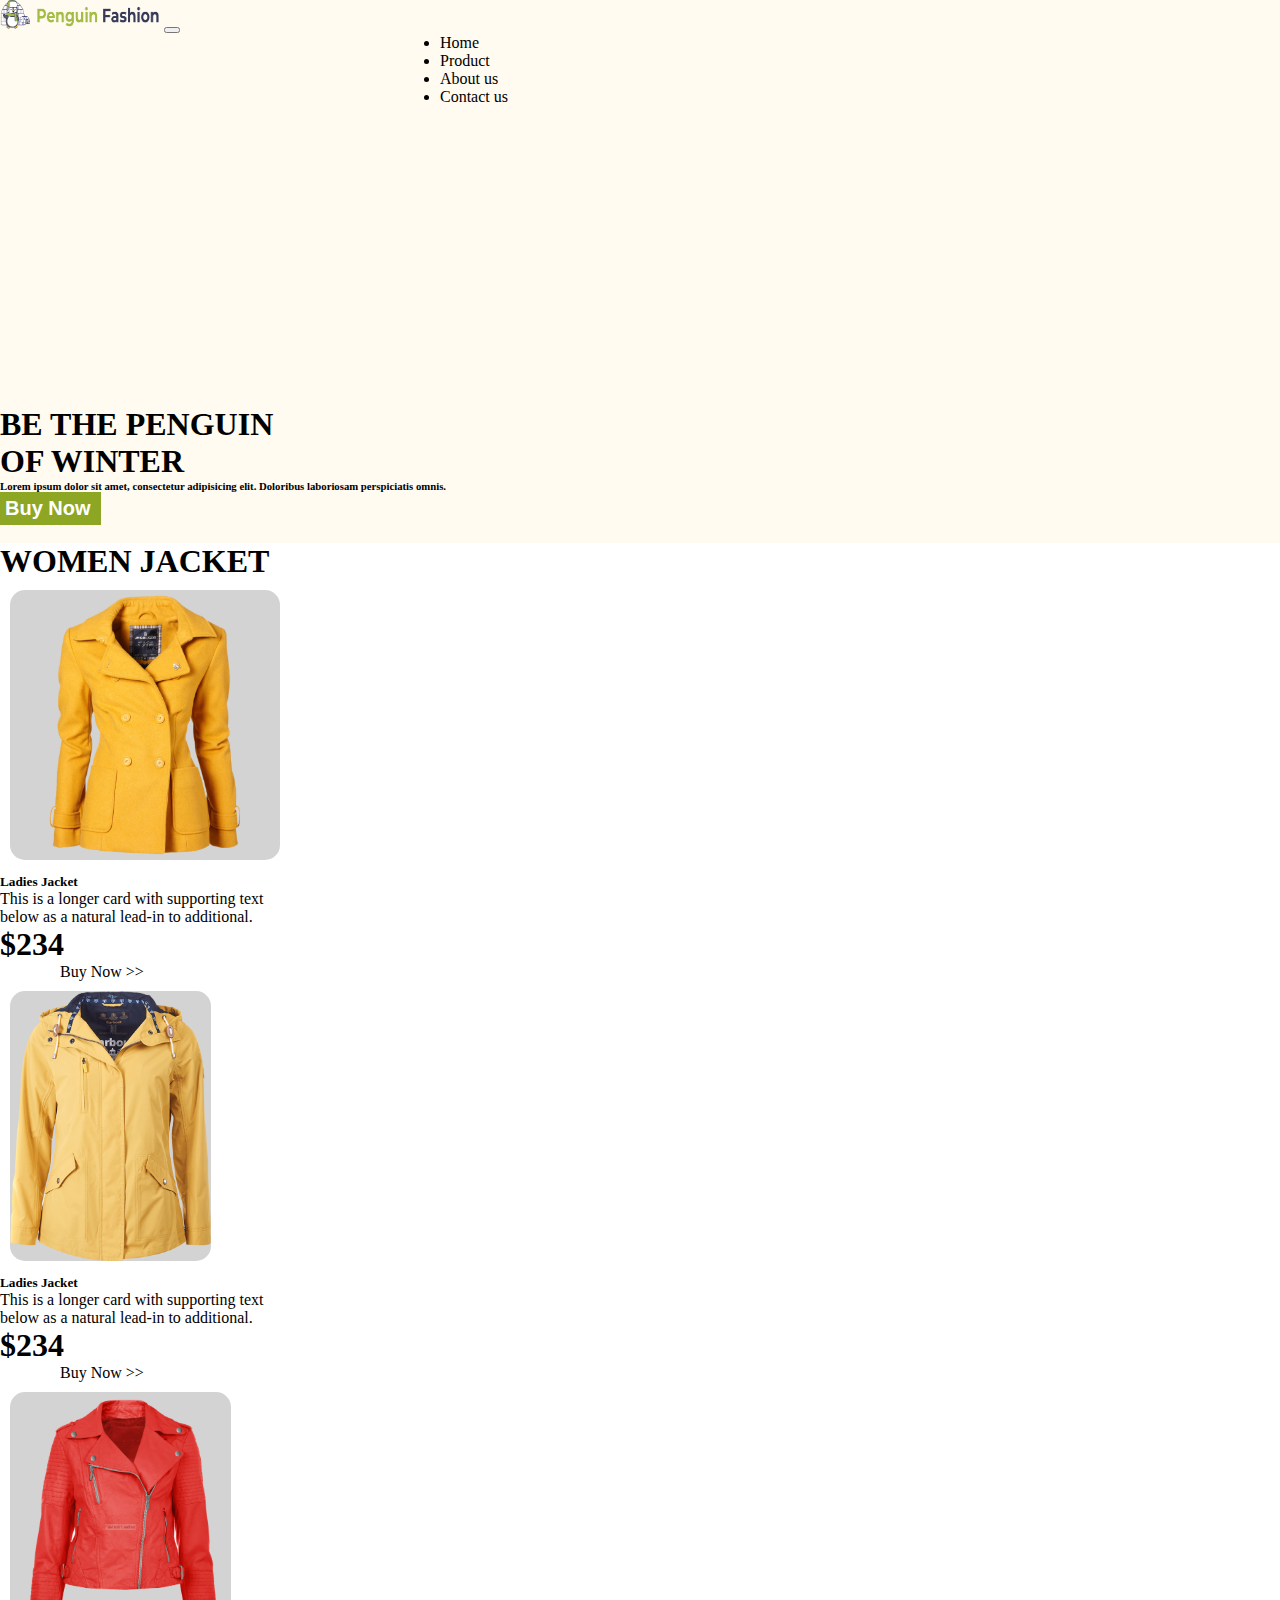
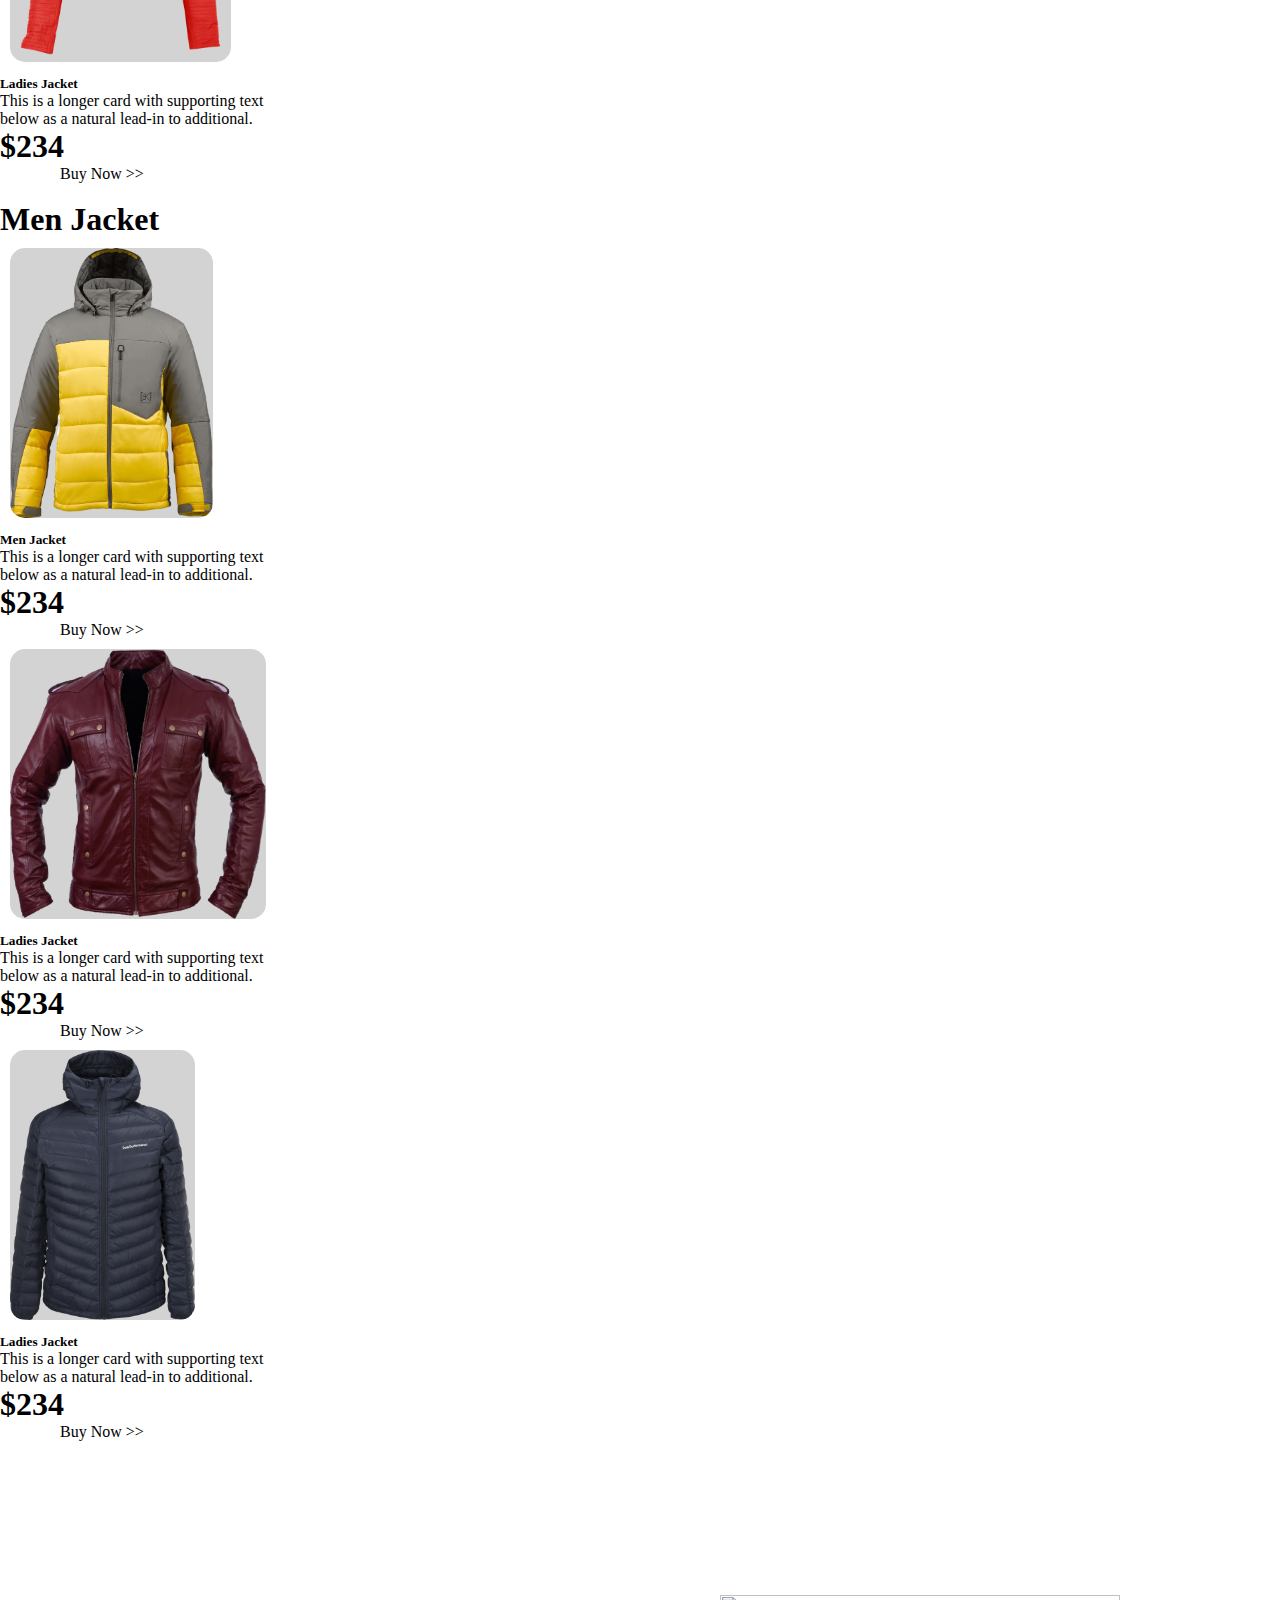
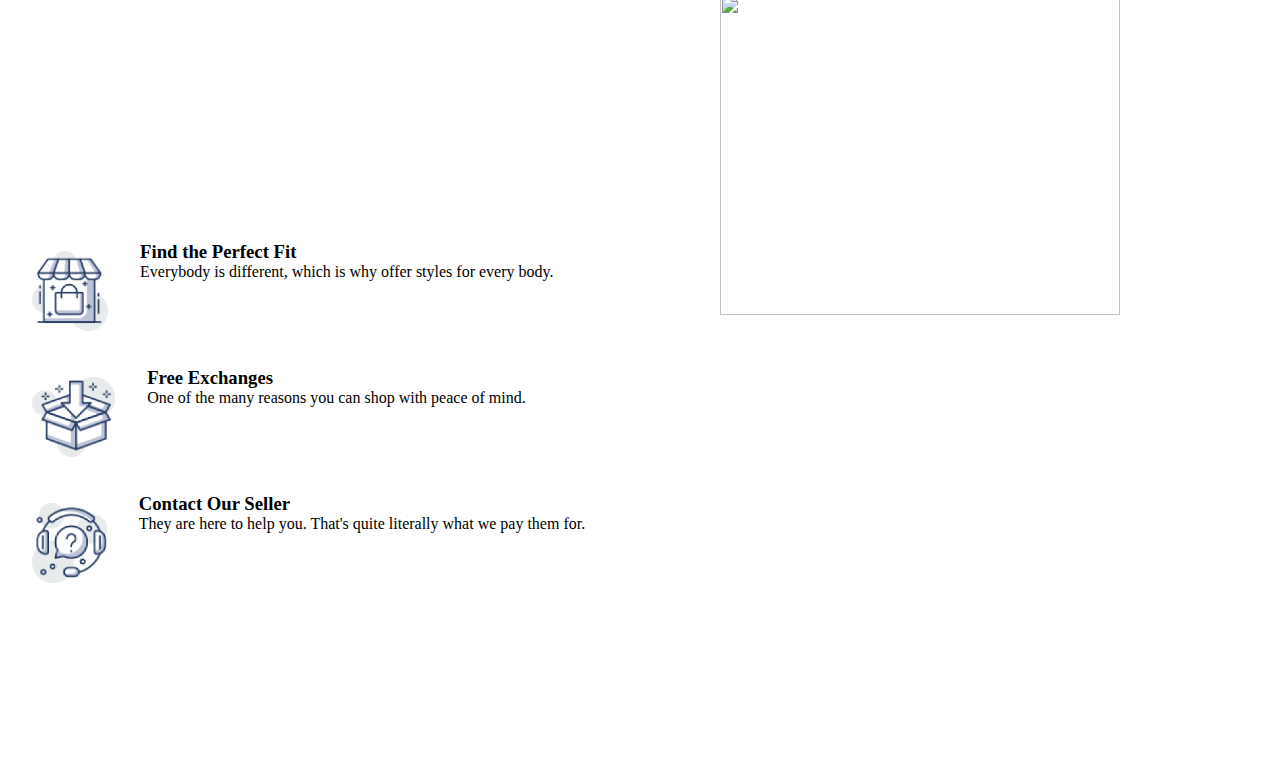
==== index.html @ c37ec5d0 "Files Added" ====
<!DOCTYPE html>
<html lang="en">

<head>
  <meta charset="UTF-8">
  <meta name="viewport" content="width=device-width, initial-scale=1.0">
  <title>Penguin Fashion</title>
  <link href="https://cdn.jsdelivr.net/npm/bootstrap@5.0.0-beta1/dist/css/bootstrap.min.css" rel="stylesheet"
    integrity="sha384-giJF6kkoqNQ00vy+HMDP7azOuL0xtbfIcaT9wjKHr8RbDVddVHyTfAAsrekwKmP1" crossorigin="anonymous">
  <link rel="stylesheet" href="index.css">
  <script src="https://kit.fontawesome.com/8cf637401c.js" crossorigin="anonymous"></script>
</head>

<body>
  <!--FFFBF0-->
  <main class="" style="background-color:#FFFBF0;">
    <!--Navbar Starting-->
    <div class="container">
      <nav class="navbar navbar-expand-lg navbar-light bg-light">
        <img src="Logo/logo.png" class="logo" alt="">
        <button class="navbar-toggler" type="button" data-toggle="collapse" data-target="#navbarText"
          aria-controls="navbarText" aria-expanded="false" aria-label="Toggle navigation">
          <span class="navbar-toggler-icon"></span>
        </button>
        <div class="collapse navbar-collapse" style="margin-left: 400px;" id="navbarText">
          <ul class="navbar-nav mr-auto">
            <li class="nav-item active">
              <a class="nav-link" href="index.html"><span style="color:black">Home</span></a>
            </li>
            <li class="nav-item">
              <a class="nav-link" href="#"><span style="color:black">Product</span></a>
            </li>
            <li class="nav-item">
              <a class="nav-link" href="#"><span style="color:black">About us</span></a>
            </li>
            <li class="nav-item">
              <a class="nav-link" href="#"><span style="color:black">Contact us</span></a>
            </li>
          </ul>

        </div>
      </nav>
    </div>

    <!--Shundori Apu and Text-->

    <div class="container second mt-5">
      <div class="row">
        <div class="col-md-6 justify-content-center align-items-center mt-5 main-text" style="margin-top: 60px;">
          <h1>BE THE PENGUIN<br>OF WINTER</h1>
          <h6>Lorem ipsum dolor sit amet, consectetur adipisicing elit. Doloribus laboriosam perspiciatis omnis.</h6>
          <button class="rounded"
            style="background-color: #8DA724;color: white;fill:white;border:0;padding:5px;padding-right: 10px;">
            <h2 style="font-size: 20px;"><i class="fas fa-shopping-cart"></i> Buy Now</h2>
          </button>
        </div>
        <div class="col-md-6"><img src="Image/main pic.png" class="img-fluid main-pic" alt=""></div>
      </div>
    </div>

  </main>

  <main>
    <div class="container iii mt-5 jacket sm">


      <div id="shoes" style="position:unset;" class="container mt-5 mb-5">
        <!--Womem Jacket-->
        <h1>WOMEN JACKET</h1>
        <div class="row justify-content-around">
          <div class="card shoe-card col-md-4 shadow gy-3 m-1 p-4" style="width: 18rem;">
            <img src="image/1-1.png" class="card-img-top jacket-img br m-1 p-4" alt="...">
            <div class="card-body">
              <h5 class="card-title">Ladies Jacket</h5>
              <p class="card-text">This is a longer card with supporting text below as a natural lead-in to additional.
              </p>
              <h1>$234</h1>
              <a style="margin-left: 60px;" href="#" class="btn btn-primary"><i class="fas fa-shopping-cart"></i> Buy
                Now >></a>
            </div>
          </div>
          <div class="card shoe-card col-md-4 shadow gy-3 m-1 p-4" style="width: 18rem;">
            <img src="image/1-2.png" class="card-img-top jacket-img br m-1 p-4" alt="...">
            <div class="card-body">
              <h5 class="card-title">Ladies Jacket</h5>
              <p class="card-text">This is a longer card with supporting text below as a natural lead-in to additional.
              </p>
              <h1>$234</h1>
              <a style="margin-left: 60px;" href="#" class="btn btn-primary"><i class="fas fa-shopping-cart"></i> Buy
                Now >></a>
            </div>
          </div>
          <div class="card shoe-card col-md-4 shadow gy-3 m-1 p-4" style="width: 18rem;">
            <img src="image/1-3.png" class="card-img-top jacket-img br m-1 p-4" alt="...">
            <div class="card-body">
              <h5 class="card-title">Ladies Jacket</h5>
              <p class="card-text">This is a longer card with supporting text below as a natural lead-in to additional.
              </p>
              <h1>$234</h1>
              <a style="margin-left: 60px;" href="#" class="btn btn-primary"><i class="fas fa-shopping-cart"></i> Buy
                Now >></a>
            </div>
          </div>
        </div>
      </div>
    </div>
    </div><br>
  </main>

  <div class="container">
    <h1 class="mb-4">Men Jacket</h1>
    <div class="row justify-content-center">
      <div class="card shoe-card col-md-4 shadow gy-3 m-1 p-4" style="width: 18rem;">
        <img src="image/2-1.png" class="card-img-top jacket-img br m-1 p-4" alt="...">
        <div class="card-body">
          <h5 class="card-title">Men Jacket</h5>
          <p class="card-text">This is a longer card with supporting text below as a natural lead-in to additional.
          </p>
          <h1>$234</h1>
          <a style="margin-left: 60px;" href="#" class="btn btn-primary"><i class="fas fa-shopping-cart"></i> Buy Now
            >></a>
        </div>
      </div>
      <div class="card shoe-card col-md-4 shadow gy-3 m-1 p-4" style="width: 18rem;">
        <img src="image/2-2.png" class="card-img-top jacket-img br m-1 p-4" alt="...">
        <div class="card-body">
          <h5 class="card-title">Ladies Jacket</h5>
          <p class="card-text">This is a longer card with supporting text below as a natural lead-in to additional.
          </p>
          <h1>$234</h1>
          <a style="margin-left: 60px;" href="#" class="btn btn-primary"><i class="fas fa-shopping-cart"></i> Buy Now
            >></a>
        </div>
      </div>
      <div class="card shoe-card col-md-4 shadow gy-3 m-1 p-4" style="width: 18rem;">
        <img src="image/2-3.png" class="card-img-top jacket-img br m-1 p-4" alt="...">
        <div class="card-body">
          <h5 class="card-title">Ladies Jacket</h5>
          <p class="card-text">This is a longer card with supporting text below as a natural lead-in to additional.
          </p>
          <h1>$234</h1>
          <a style="margin-left: 60px;" href="#" class="btn btn-primary"><i class="fas fa-shopping-cart"></i> Buy Now
            >></a>
        </div>
      </div>

 
      <div class="container box mt-5">
        <div class="frame f1 shadow">
          <div class="div"><img src="Logo/image 12.png" alt=""></div>
          <div class="details">
            <h3>Find the Perfect Fit</h3>
            <p>Everybody is different, which is why offer styles for every body.</p>
          </div>
        </div>
        <div class="frame f2 shadow">
          <div class="div"><img src="Logo/image 13.png" alt=""></div>
          <div class="details">
            <h3>Free Exchanges</h3>
            <p>One of the many reasons you can shop with peace of mind.</p>
          </div>
        </div>
        <div class="frame f3 shadow">
          <div class="div"><img src="Logo/image 14.png" alt=""></div>
          <div class="details">
            <h3>Contact Our Seller</h3>
            <p>They are here to help you. That's quite literally what we pay them for.</p>
          </div>
        </div>
        </div>

        <div class="frame-right"><img src="logo/right.png" alt=""></div>
      </div>
  


















</body>

</html>
---- index.css ----
*{margin:0}

.logo{height: 30px;
width: 160px;}

a{text-decoration: none;
color: black;}

.main-pic{margin-left: 100px;
height: 300px;}

.img{height: 17rem;
padding: 1rem;}

.second{margin-top: 300px;}

.others{margin-left:50px;}

.jacket-img {height:270px;
margin: 10px;
background-color: #D3D3D3;
}
.jacket-img img{margin-right: 20px;}

.br{border-radius: 15px;}
.bl{color:black;}

.men{margin-top: 100px;}

.box-logo{height: 70px;}

.box{margin-left: 60px;
border-radius: 20px;}
.con{margin-bottom: 30px;
border-radius: 20px;
border: 0;
}

.dibba img{height: 30px;}
.dibba{width: 3rem;}

.con{border-radius: 20px;}

.box{margin-left: 1rem;
border: ;
width: 50%;}
.frame{display:flex;
    width: 95%;
padding-right: 30px;
border-radius: 20px;
margin-top: 2rem;}
.div img{height: 5rem;
margin-top: 10px;
margin-left: 1rem;}
.details{margin-left: 2rem;}
.frame-right img{width: 25rem;
    margin-left: 7rem;
    height: 20rem;
float: right;
margin-bottom: 29rem;
border:;
margin-right: 2rem;
margin-top: 13rem}
.frame-right{border:;
width: 50%;margin-left: 32rem;
margin-top: -36rem;}
.main{margin-top: -10rem}

@media screen and (max-width: 700px) {
    body{width: 100%;}
  div.box{margin-top: 30rem;
width: 100%;
margin-bottom:-3rem;}
    ..frame{display:;}
    .div img{margin-left: 1rem;
    margin-top: 20px;}

    .frame-right{border:;
        width: 40%;margin-left: 32rem;
        margin-top: -50rem;
    margin-left: 17rem;
margin-bottom: 5rem;}
}
.frame-right img{margin-top: -1rem;}
.f1{margin-top: 25rem;}
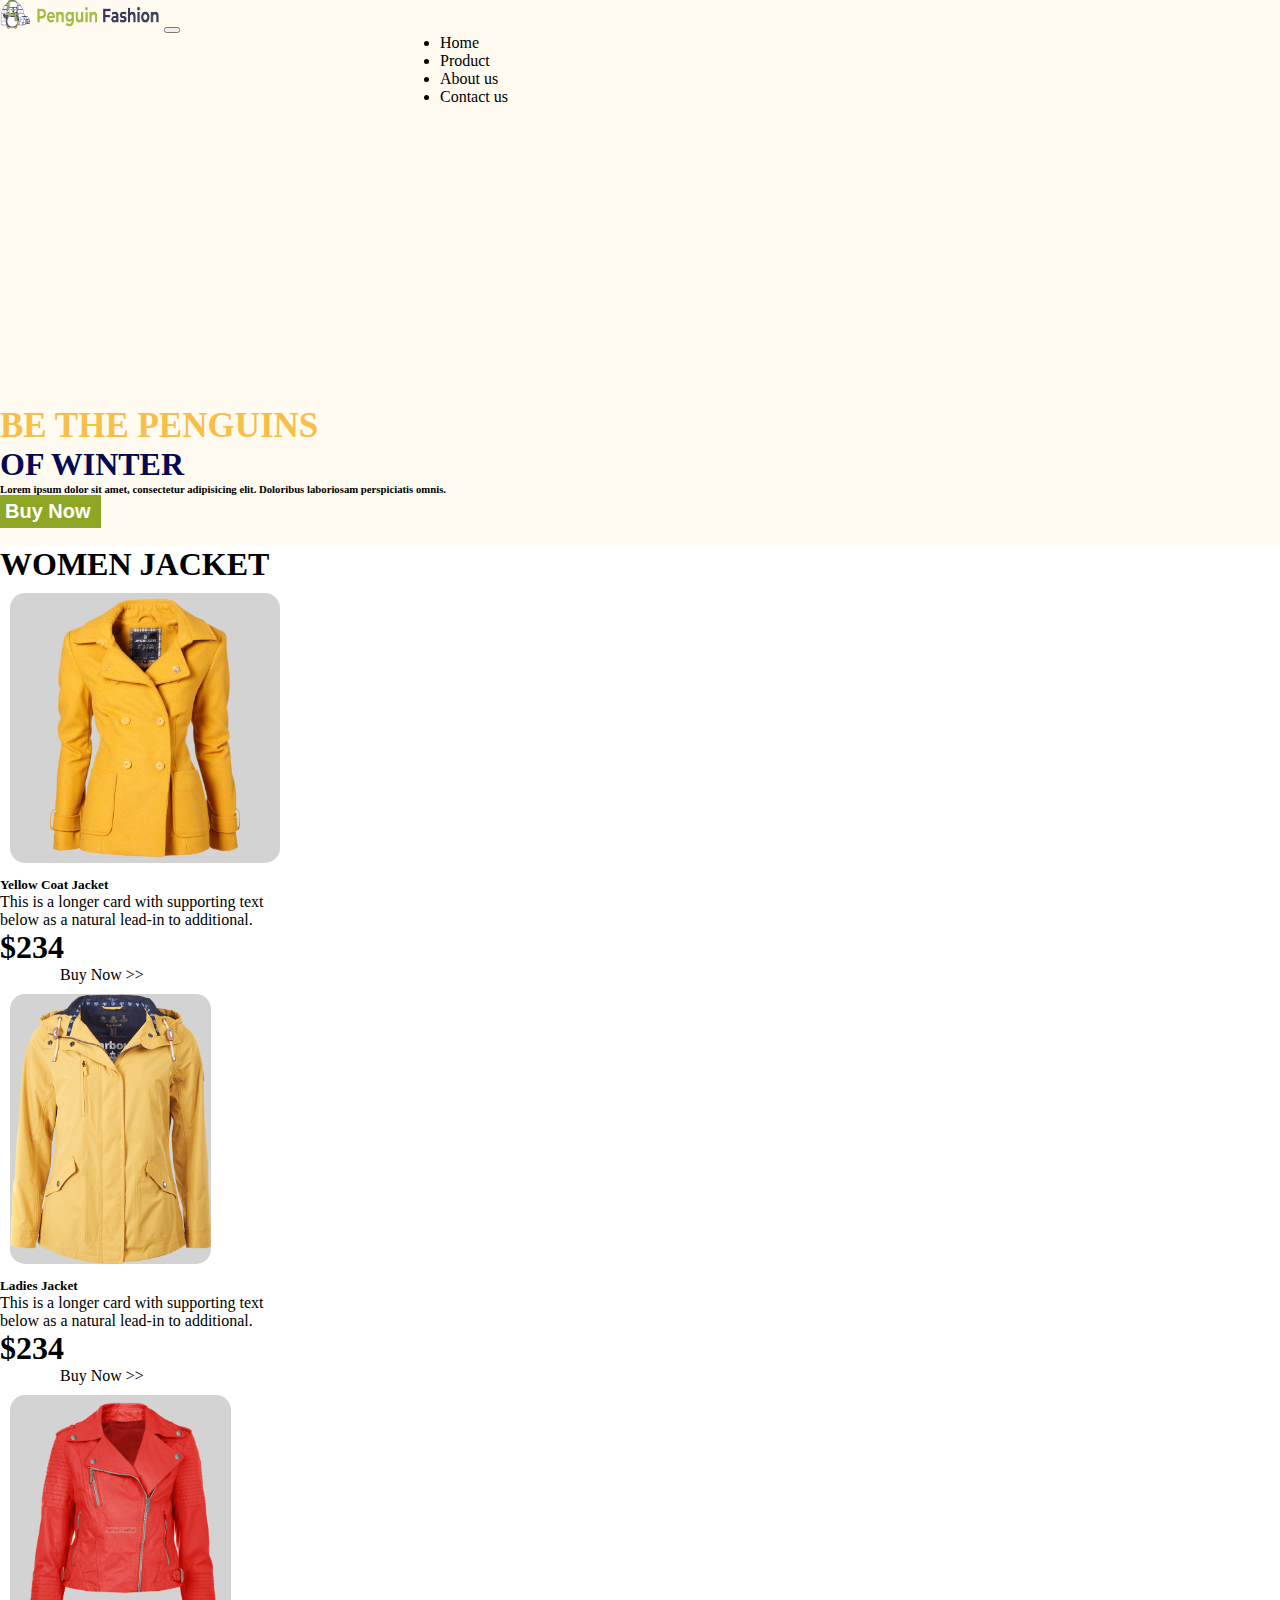
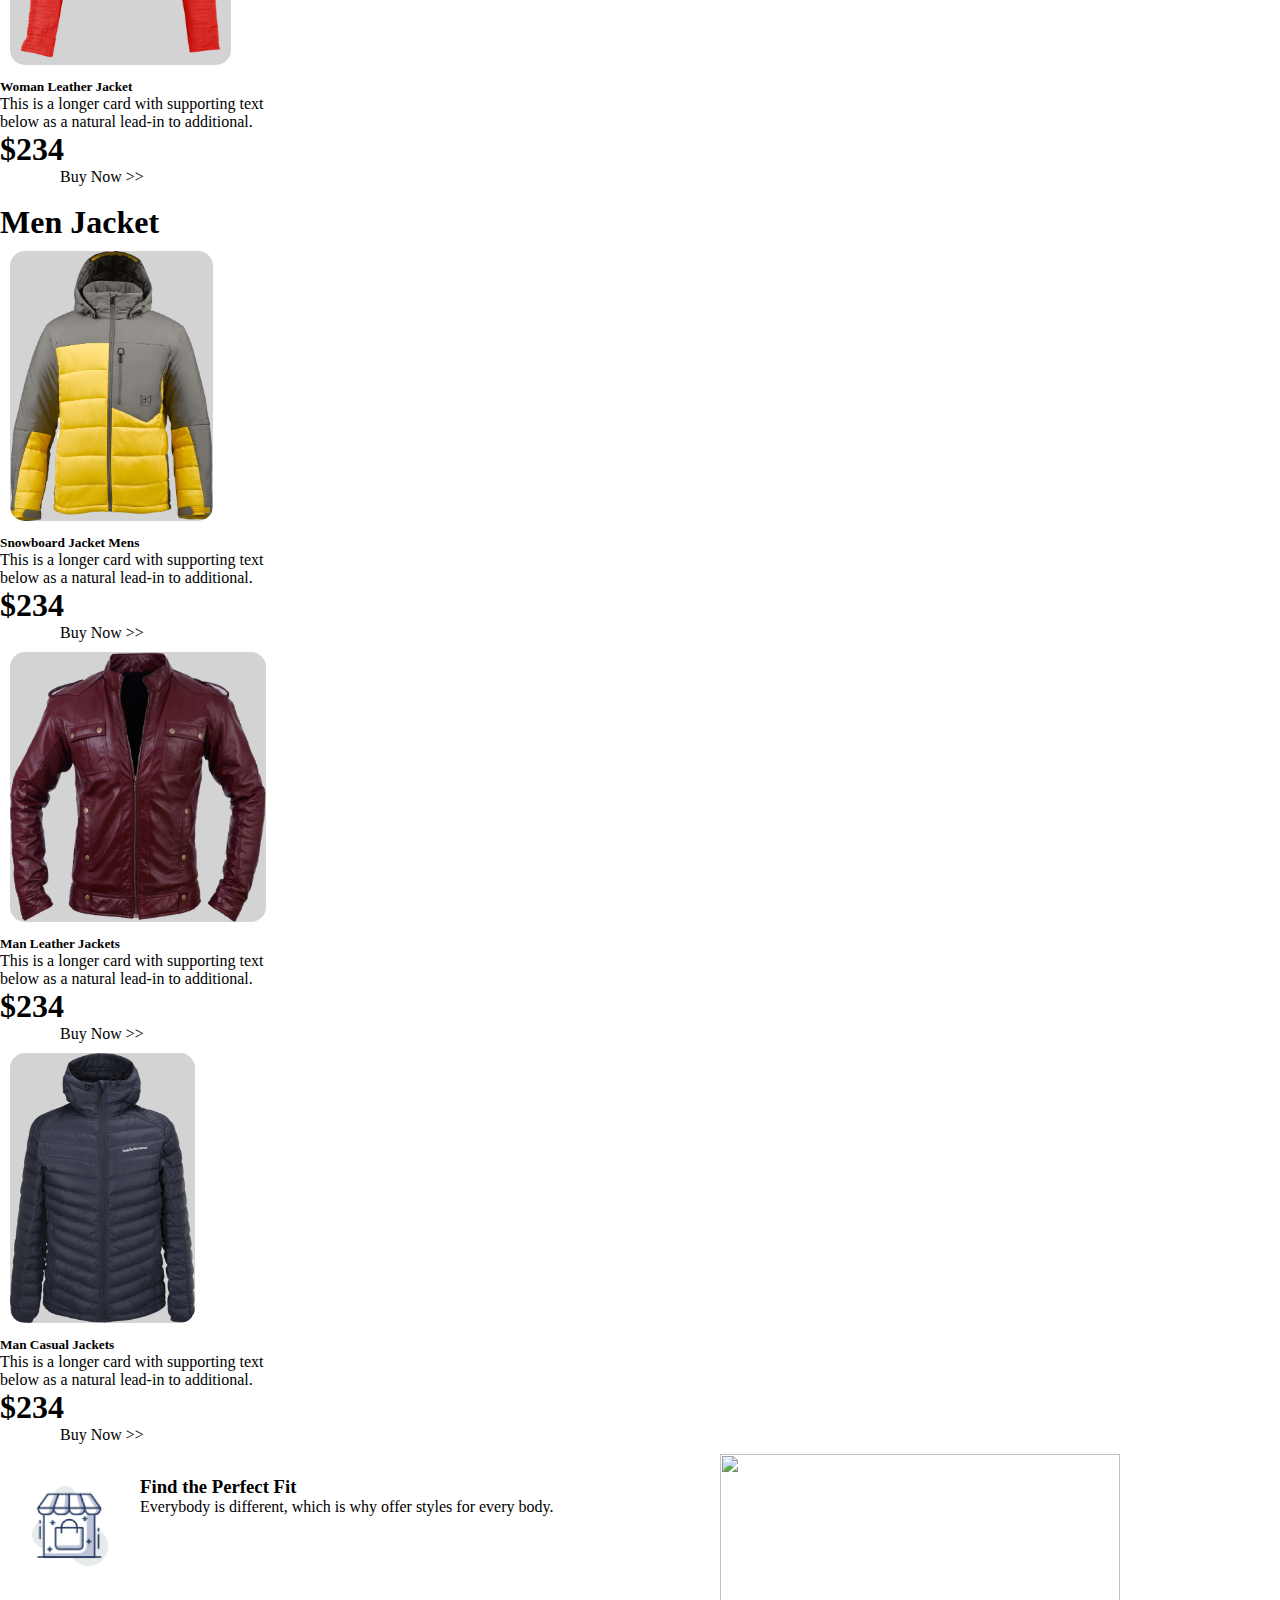
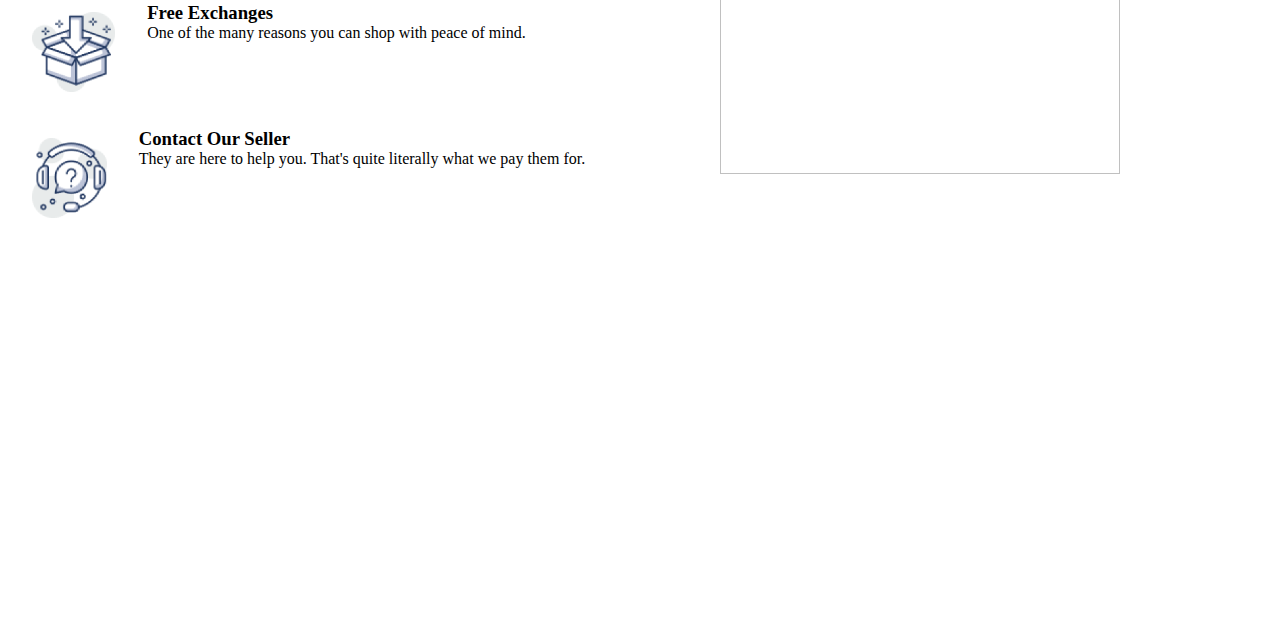
==== commit 2bce5a1f: "Files added" ====
--- a/index.html
+++ b/index.html
@@ -47,7 +47,7 @@
     <div class="container second mt-5">
       <div class="row">
         <div class="col-md-6 justify-content-center align-items-center mt-5 main-text" style="margin-top: 60px;">
-          <h1>BE THE PENGUIN<br>OF WINTER</h1>
+          <h1> <span style="color: #F9BE47;font-size: 35px;">BE THE PENGUINS</span> <br> <span style="color:rgb(4, 9, 83);;font-weight: 800px;">OF WINTER</span> </h1>
           <h6>Lorem ipsum dolor sit amet, consectetur adipisicing elit. Doloribus laboriosam perspiciatis omnis.</h6>
           <button class="rounded"
             style="background-color: #8DA724;color: white;fill:white;border:0;padding:5px;padding-right: 10px;">
@@ -71,7 +71,7 @@
           <div class="card shoe-card col-md-4 shadow gy-3 m-1 p-4" style="width: 18rem;">
             <img src="image/1-1.png" class="card-img-top jacket-img br m-1 p-4" alt="...">
             <div class="card-body">
-              <h5 class="card-title">Ladies Jacket</h5>
+              <h5 class="card-title">Yellow Coat Jacket</h5>
               <p class="card-text">This is a longer card with supporting text below as a natural lead-in to additional.
               </p>
               <h1>$234</h1>
@@ -93,7 +93,7 @@
           <div class="card shoe-card col-md-4 shadow gy-3 m-1 p-4" style="width: 18rem;">
             <img src="image/1-3.png" class="card-img-top jacket-img br m-1 p-4" alt="...">
             <div class="card-body">
-              <h5 class="card-title">Ladies Jacket</h5>
+              <h5 class="card-title">Woman Leather Jacket</h5>
               <p class="card-text">This is a longer card with supporting text below as a natural lead-in to additional.
               </p>
               <h1>$234</h1>
@@ -113,7 +113,7 @@
       <div class="card shoe-card col-md-4 shadow gy-3 m-1 p-4" style="width: 18rem;">
         <img src="image/2-1.png" class="card-img-top jacket-img br m-1 p-4" alt="...">
         <div class="card-body">
-          <h5 class="card-title">Men Jacket</h5>
+          <h5 class="card-title">Snowboard Jacket Mens</h5>
           <p class="card-text">This is a longer card with supporting text below as a natural lead-in to additional.
           </p>
           <h1>$234</h1>
@@ -124,7 +124,7 @@
       <div class="card shoe-card col-md-4 shadow gy-3 m-1 p-4" style="width: 18rem;">
         <img src="image/2-2.png" class="card-img-top jacket-img br m-1 p-4" alt="...">
         <div class="card-body">
-          <h5 class="card-title">Ladies Jacket</h5>
+          <h5 class="card-title">Man Leather Jackets</h5>
           <p class="card-text">This is a longer card with supporting text below as a natural lead-in to additional.
           </p>
           <h1>$234</h1>
@@ -135,7 +135,7 @@
       <div class="card shoe-card col-md-4 shadow gy-3 m-1 p-4" style="width: 18rem;">
         <img src="image/2-3.png" class="card-img-top jacket-img br m-1 p-4" alt="...">
         <div class="card-body">
-          <h5 class="card-title">Ladies Jacket</h5>
+          <h5 class="card-title">Man Casual Jackets</h5>
           <p class="card-text">This is a longer card with supporting text below as a natural lead-in to additional.
           </p>
           <h1>$234</h1>
--- a/index.css
+++ b/index.css
@@ -67,19 +67,21 @@
 .main{margin-top: -10rem}
 
 @media screen and (max-width: 700px) {
-    body{width: 100%;}
-  div.box{margin-top: 30rem;
+    body{width: 90%;}
+  div.box{margin-top: 20rem;
 width: 100%;
-margin-bottom:-3rem;}
-    ..frame{display:;}
+margin-bottom:-3rem;
+margin-left: 4rem;}
+    .frame{display:;}
     .div img{margin-left: 1rem;
     margin-top: 20px;}
 
     .frame-right{border:;
-        width: 40%;margin-left: 32rem;
+        width: 40%;
         margin-top: -50rem;
-    margin-left: 17rem;
+    margin-left: 21rem;
 margin-bottom: 5rem;}
+.frame-right img{margin-top: 6rem;}
+.f1{margin-top: 25rem;}
 }
-.frame-right img{margin-top: -1rem;}
-.f1{margin-top: 25rem;}
+
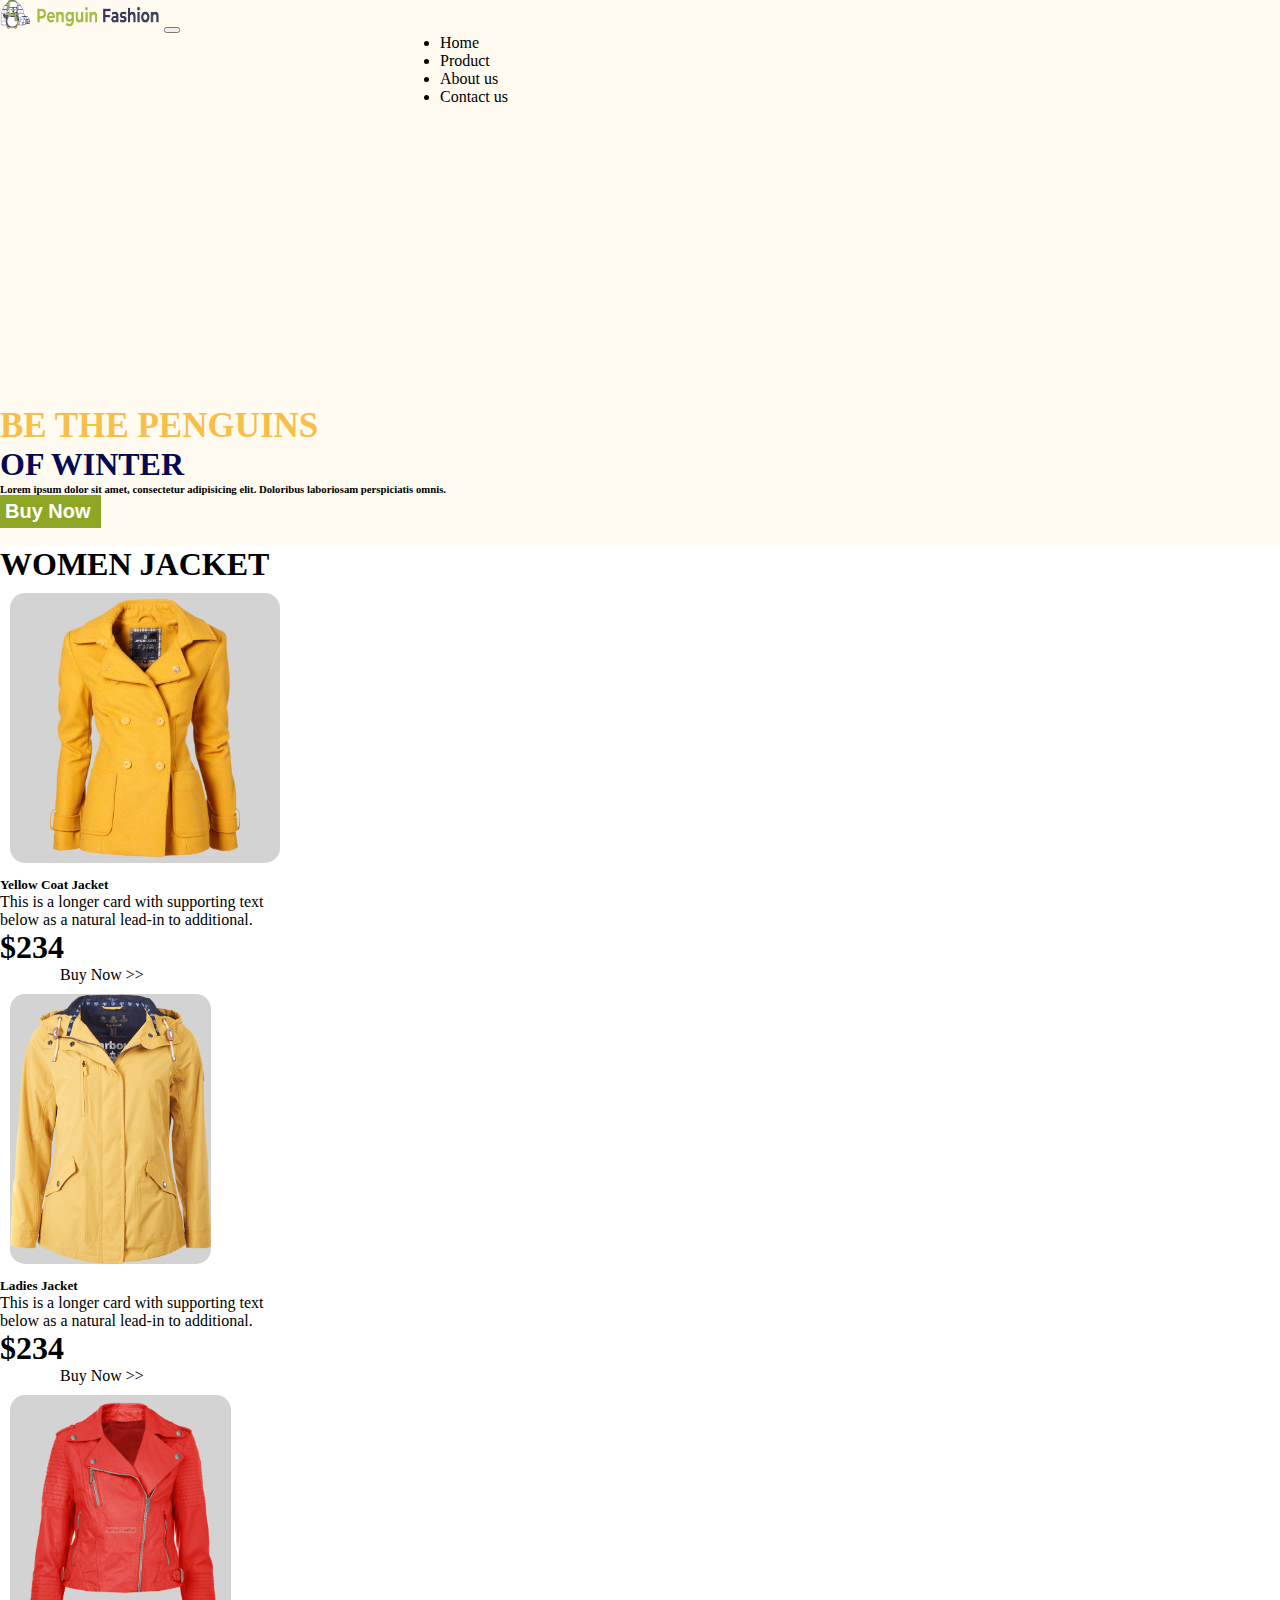
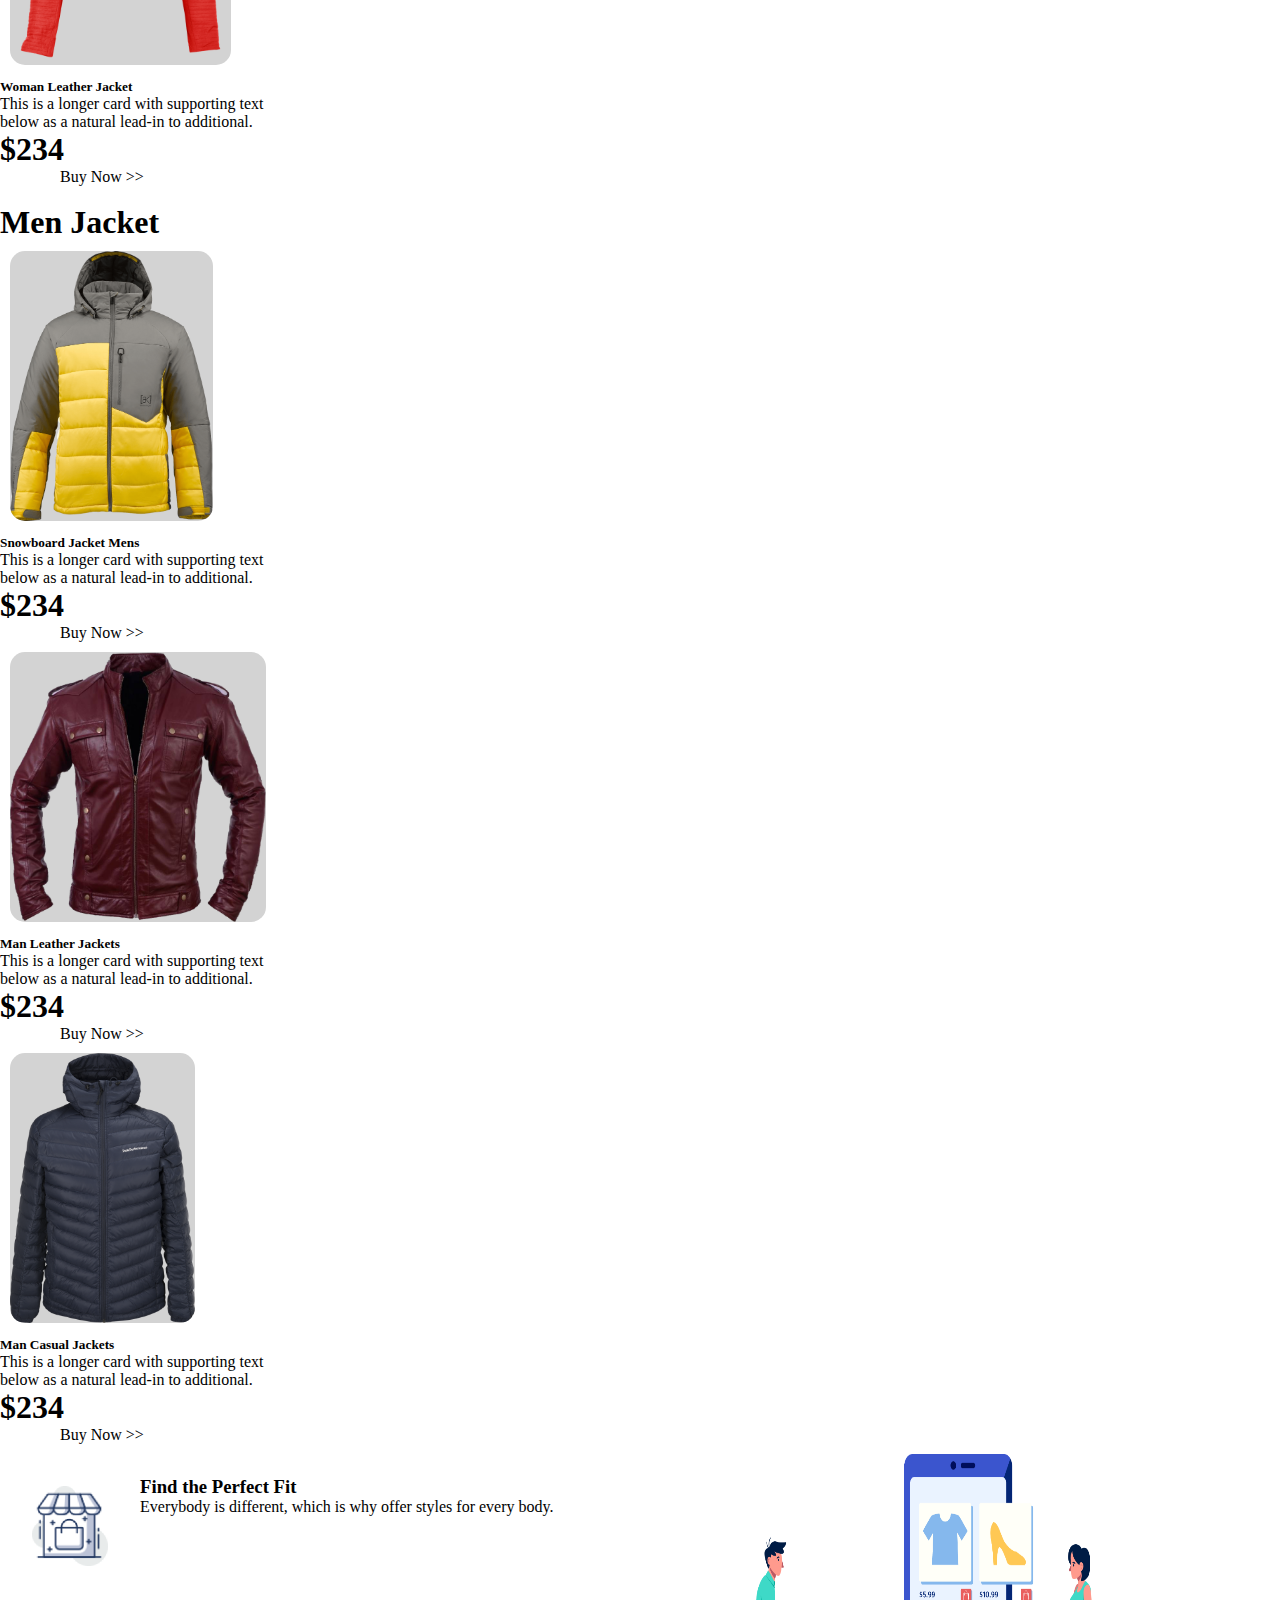
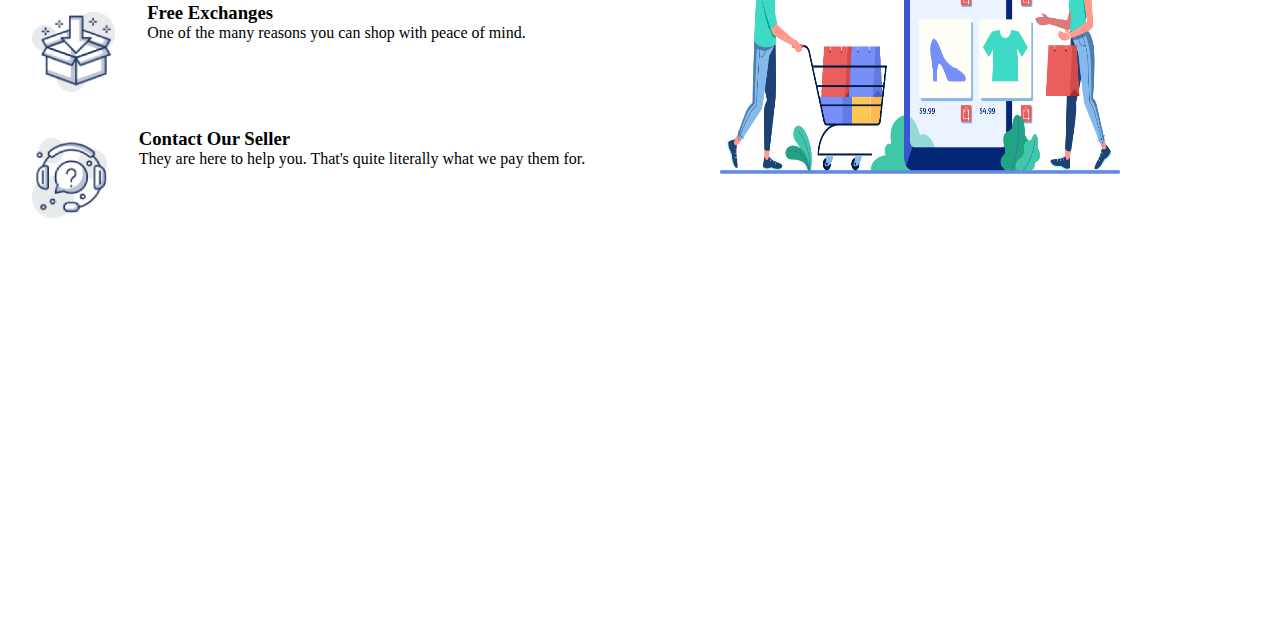
==== commit c551a493: "Right Image Storage Location Modified" ====
--- a/index.html
+++ b/index.html
@@ -169,7 +169,7 @@
         </div>
         </div>
 
-        <div class="frame-right"><img src="logo/right.png" alt=""></div>
+        <div class="frame-right"><img src="Logo/right.png" alt=""></div>
       </div>
   
 
--- a/index.css
+++ b/index.css
@@ -42,7 +42,7 @@
 .con{border-radius: 20px;}
 
 .box{margin-left: 1rem;
-border: ;
+
 width: 50%;}
 .frame{display:flex;
     width: 95%;
@@ -58,10 +58,10 @@
     height: 20rem;
 float: right;
 margin-bottom: 29rem;
-border:;
+
 margin-right: 2rem;
 margin-top: 13rem}
-.frame-right{border:;
+.frame-right{
 width: 50%;margin-left: 32rem;
 margin-top: -36rem;}
 .main{margin-top: -10rem}
@@ -72,11 +72,11 @@
 width: 100%;
 margin-bottom:-3rem;
 margin-left: 4rem;}
-    .frame{display:;}
+    
     .div img{margin-left: 1rem;
     margin-top: 20px;}
 
-    .frame-right{border:;
+    .frame-right{
         width: 40%;
         margin-top: -50rem;
     margin-left: 21rem;
